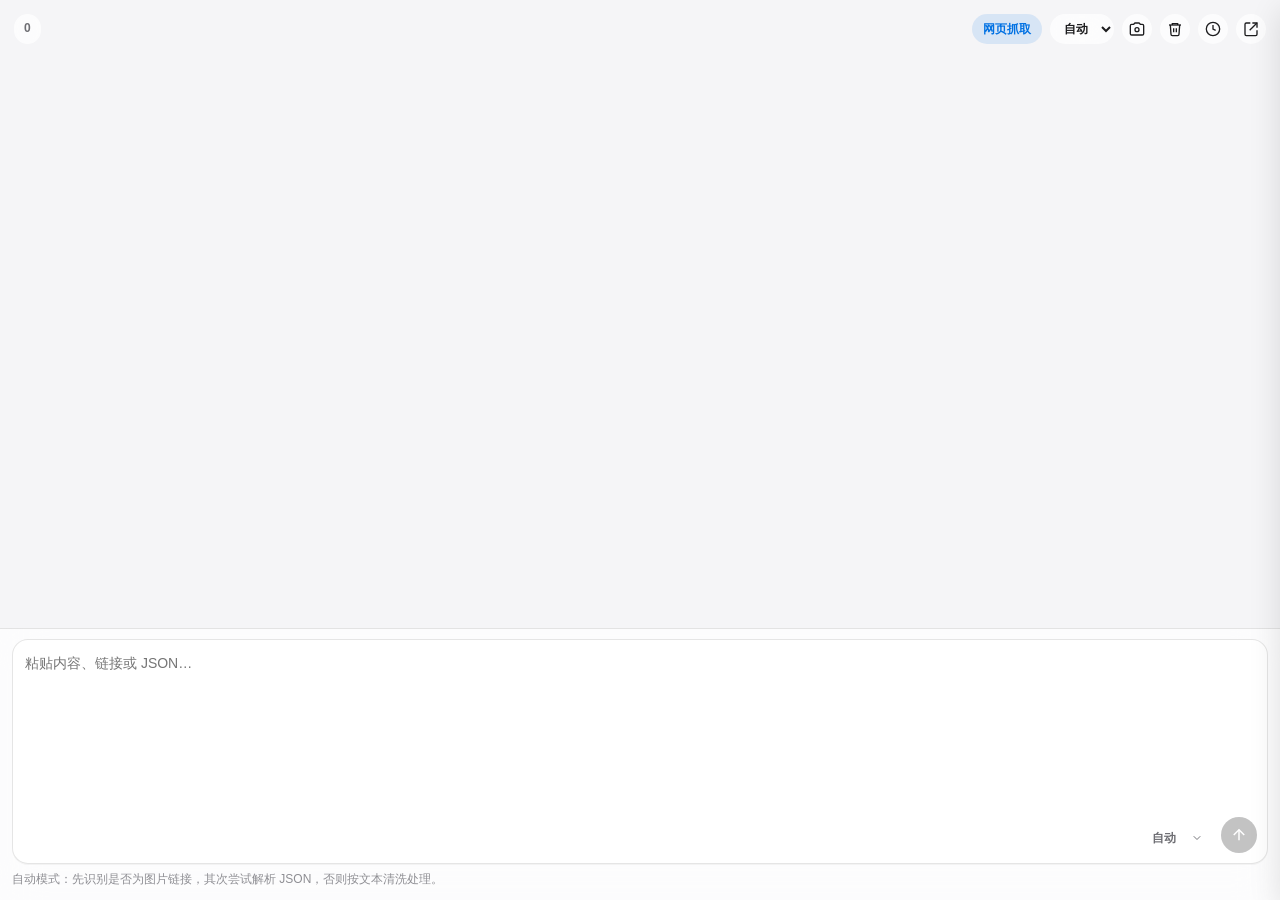
==== projects/contentforge/extension/panel.html @ e3e6c945 "feat: launch Digital Toolbox with ContentForge" ====
<!DOCTYPE html>
<html lang="zh-CN">
<head>
  <meta charset="UTF-8" />
  <meta name="viewport" content="width=device-width, initial-scale=1.0" />
  <title>内容工坊 ContentForge</title>
  <!-- 复用现有样式，再用 panel.css 覆盖成侧边栏布局 -->
  <link rel="stylesheet" href="popup.css" />
  <link rel="stylesheet" href="panel.css" />
</head>
<body>
  <!-- 展示区（主体，滚动） -->
  <main class="content" id="mainContainer">
    <div class="content-top">
      <div class="pill" id="statsDisplay">
        <span id="imageCount">0</span>
      </div>
      <div class="content-actions">
        <button class="web-entry-btn" id="webCaptureEntryBtn" type="button">网页抓取</button>
        <select class="pill pill-select" id="gridColsSelect" title="列数">
          <option value="auto">自动</option>
          <option value="2">2列</option>
          <option value="3">3列</option>
          <option value="4">4列</option>
          <option value="5">5列</option>
          <option value="6">6列</option>
        </select>
        <button class="icon-btn" id="grabPageBtn" title="抓取当前页图片" type="button" aria-label="抓取当前页图片">
          <svg viewBox="0 0 24 24" fill="none" stroke="currentColor" stroke-width="2">
            <path d="M20 21H4a2 2 0 0 1-2-2V7a2 2 0 0 1 2-2h3l2-2h6l2 2h3a2 2 0 0 1 2 2v12a2 2 0 0 1-2 2z"></path>
            <circle cx="12" cy="13" r="3"></circle>
          </svg>
        </button>
        <button class="icon-btn" id="zipAllBtn" style="display:none;" title="ZIP全部" type="button" aria-label="ZIP全部">
          <svg viewBox="0 0 24 24" fill="none" stroke="currentColor" stroke-width="2">
            <path d="M21 16V8a2 2 0 0 0-1-1.73l-7-4a2 2 0 0 0-2 0l-7 4A2 2 0 0 0 3 8v8a2 2 0 0 0 1 1.73l7 4a2 2 0 0 0 2 0l7-4a2 2 0 0 0 1-1.73z"></path>
            <path d="M3.3 7l8.7 5 8.7-5"></path>
            <path d="M12 22V12"></path>
          </svg>
        </button>
        <button class="icon-btn" id="clearGalleryBtn" title="清空展示区" type="button" aria-label="清空展示区">
          <svg viewBox="0 0 24 24" fill="none" stroke="currentColor" stroke-width="2">
            <path d="M3 6h18"></path>
            <path d="M8 6V4h8v2"></path>
            <path d="M19 6l-1 14a2 2 0 0 1-2 2H8a2 2 0 0 1-2-2L5 6"></path>
            <path d="M10 11v6"></path>
            <path d="M14 11v6"></path>
          </svg>
        </button>
        <button class="icon-btn" id="historyBtn" title="历史记录" type="button" aria-label="历史记录">
          <svg viewBox="0 0 24 24" fill="none" stroke="currentColor" stroke-width="2">
            <circle cx="12" cy="12" r="10"></circle>
            <path d="M12 6v6l4 2"></path>
          </svg>
        </button>
        <button class="icon-btn" id="openTabBtn" title="打开网页版" type="button" aria-label="打开网页版">
          <svg viewBox="0 0 24 24" fill="none" stroke="currentColor" stroke-width="2">
            <path d="M14 3h7v7"></path>
            <path d="M10 14L21 3"></path>
            <path d="M21 14v6a2 2 0 0 1-2 2H5a2 2 0 0 1-2-2V5a2 2 0 0 1 2-2h6"></path>
          </svg>
        </button>
      </div>
    </div>

    <section class="content-scroll" id="gallerySection">
      <div id="galleryContent"></div>
    </section>
  </main>

  <!-- 输入区（固定底部，毛玻璃） -->
  <footer class="composer" id="controlPanel">
    <div class="composer-box" id="composerBox">
      <!-- 上边沿拖拽区域（用于调整高度） -->
      <div class="composer-edge" id="composerEdge" aria-label="拖拽调整输入框高度">
        <span class="composer-edge-icon" id="composerEdgeIcon">↕</span>
      </div>

      <select class="composer-mode" id="modeSelect" title="处理类型">
        <option value="auto">自动</option>
        <option value="image">图片</option>
        <option value="text">文本</option>
        <option value="json">JSON</option>
      </select>
      <!-- 右上角：一键展开/收起（根据状态显示一个箭头） -->
      <button class="composer-toggle" id="composerToggleBtn" type="button" title="展开/收起输入框高度" aria-label="展开/收起输入框高度">
        <!-- 图标由 JS 根据状态切换 -->
      </button>
      <textarea class="composer-input" id="inputText" placeholder="粘贴内容、链接或 JSON…"></textarea>
      <button class="send-btn" id="processBtn" type="button" disabled aria-label="发送">
        <svg viewBox="0 0 24 24" fill="none" stroke="currentColor" stroke-width="2">
          <path d="M12 19V5"></path>
          <path d="M5 12l7-7 7 7"></path>
        </svg>
      </button>
    </div>
    <div class="composer-hint" id="inputHint">自动识别：优先图片链接 → JSON → 文本（也可下拉手动指定）</div>
  </footer>

  <!-- 历史记录抽屉 -->
  <div class="history-drawer" id="historyDrawer">
    <div class="history-header">
      <h3 class="history-title">历史记录</h3>
      <button class="btn-icon" id="closeHistoryBtn" type="button">
        <svg viewBox="0 0 24 24" fill="none" stroke="currentColor" stroke-width="2" stroke-linecap="round" stroke-linejoin="round">
          <line x1="18" y1="6" x2="6" y2="18"></line>
          <line x1="6" y1="6" x2="18" y2="18"></line>
        </svg>
      </button>
    </div>
    <div class="history-body" id="historyBody"></div>
  </div>

  <!-- 右键菜单（保留） -->
  <div class="context-menu" id="contextMenu">
    <div class="context-menu-item" id="copyImageMenu">复制图片</div>
    <div class="context-menu-divider"></div>
    <div class="context-menu-item" id="copyLinkMenu">复制链接</div>
    <div class="context-menu-item" id="downloadMenu">下载图片</div>
    <div class="context-menu-item" id="previewMenu">新标签页预览</div>
  </div>

  <!-- 调试信息 -->
  <div class="debug-info" id="debugInfo" style="display:none;">
    <div class="debug-info-title">调试信息</div>
    <div id="debugContent"></div>
  </div>

  <div class="overlay" id="overlay"></div>

  <!-- 图片预览弹层 -->
  <div class="image-preview-backdrop" id="imagePreviewBackdrop">
    <div class="image-preview-dialog" id="imagePreviewDialog">
      <div class="image-preview-header">
        <button class="image-preview-close" id="imagePreviewPrevBtn" type="button">上一张</button>
        <div class="image-preview-index" id="imagePreviewIndex">1 / 1</div>
        <button class="image-preview-close" id="imagePreviewNextBtn" type="button">下一张</button>
        <button class="image-preview-close" id="imagePreviewResetBtn" type="button">复位</button>
        <button class="image-preview-close" id="imagePreviewCloseBtn" type="button">关闭</button>
      </div>
      <div class="image-preview-body">
        <button class="image-preview-nav image-preview-nav-left" id="imagePreviewLeftHotspot" type="button" aria-label="上一张">‹</button>
        <img id="imagePreviewImg" src="" alt="预览图片" />
        <button class="image-preview-nav image-preview-nav-right" id="imagePreviewRightHotspot" type="button" aria-label="下一张">›</button>
      </div>
    </div>
  </div>

  <!-- Toast -->
  <div class="toast" id="toast">
    <svg viewBox="0 0 24 24" fill="none" stroke="currentColor" stroke-width="2" stroke-linecap="round" stroke-linejoin="round">
      <polyline points="20 6 9 17 4 12"></polyline>
    </svg>
    <span id="toastMessage">操作成功</span>
  </div>

  <script src="popup.js"></script>
</body>
</html>
---- projects/contentforge/extension/popup.css ----
/* popup 默认宽度：600px（Chrome/Edge 会在允许的范围内尽量遵循） */
html, body {
  width: 600px;
  /* Chrome/Edge popup 有最大高度限制，过大可能被裁切；
     这里控制在更稳妥的范围内，确保底部按钮不被遮挡 */
  height: 600px;
}

* { margin: 0; padding: 0; box-sizing: border-box; }

:root{
  /* Apple-ish palette */
  --bg-primary:#F5F5F7;
  --bg-secondary:#FFFFFF;
  --bg-tertiary:#F2F2F7;
  --text-primary:#1D1D1F;
  --text-secondary:#6E6E73;
  --text-tertiary:#8E8E93;
  --border-color:#D2D2D7;
  --accent-primary:#0071E3;
  --accent-hover:#0066CC;
  --accent-light:rgba(0,113,227,.14);
  --success-color:#34C759;
  --shadow-sm:0 1px 2px rgba(0,0,0,.06);
  --shadow-md:0 2px 12px rgba(0,0,0,.08);
  --shadow-lg:0 10px 30px rgba(0,0,0,.12);
  --radius-sm:6px;
  --radius-md:10px;
  --radius-lg:16px;
  --transition:all .2s cubic-bezier(.4,0,.2,1);

  /* 右侧面板默认宽度（可拖拽调整，会被 JS 覆盖） */
  --panel-width: 280px;
  --splitter-width: 8px;
}

body{
  font-family:-apple-system,BlinkMacSystemFont,'Segoe UI','PingFang SC','Hiragino Sans GB','Microsoft YaHei',sans-serif;
  background:var(--bg-primary);
  color:var(--text-primary);
  line-height:1.6;
  overflow:hidden; /* popup 内部自己滚动 */
  display:flex;
  flex-direction:column;
  height:100%;
}

/* 通用 Apple-like 卡片与小图标按钮（侧边栏/标签页也可复用） */
.card{
  background: var(--bg-secondary);
  border-radius: 16px;
  box-shadow: var(--shadow-md);
  padding: 14px;
}
.card-toolbar{
  display:flex;
  justify-content:flex-end;
  align-items:center;
  gap: 8px;
  margin-bottom: 10px;
}
.icon-mini{
  width: 30px;
  height: 30px;
  border-radius: 999px;
  border: 1px solid rgba(0,0,0,.10);
  background: rgba(255,255,255,.85);
  display:flex;
  align-items:center;
  justify-content:center;
  cursor:pointer;
  transition: background .15s ease, transform .15s ease;
}
.icon-mini:hover{ background:#fff; transform: translateY(-1px); }
.icon-mini svg{ width: 16px; height: 16px; }

.popover{
  position:absolute;
  right:0;
  top: calc(100% + 8px);
  background: #fff;
  border: 1px solid rgba(0,0,0,.10);
  border-radius: 12px;
  box-shadow: var(--shadow-lg);
  padding: 6px;
  min-width: 140px;
  z-index: 80;
}
.popover[hidden]{ display:none; }
.popover-item{
  width: 100%;
  border: none;
  background: transparent;
  cursor: pointer;
  text-align: left;
  padding: 10px 10px;
  border-radius: 10px;
  font-size: 13px;
  font-weight: 700;
  color: var(--text-primary);
}
.popover-item:hover{ background: var(--bg-tertiary); }

.text-prose{
  font-size: 14px;
  line-height: 1.75;
  color: var(--text-primary);
  white-space: pre-wrap;
  word-break: break-word;
}

/* 网页文本：独立标签页三栏工作台 */
.web-empty{
  max-width:560px;
  margin:8vh auto 0;
  text-align:center;
  padding:38px 30px;
}
.web-empty-icon{
  width:54px;height:54px;margin:0 auto 16px;border-radius:16px;
  display:grid;place-items:center;background:var(--accent-light);color:var(--accent-primary);
  font-size:23px;font-weight:800;
}
.web-empty-back{display:block;border:0;background:transparent;color:var(--accent-primary);font-size:12px;font-weight:700;cursor:pointer;margin:0 0 12px;padding:0;}
.web-empty h2{font-size:22px;margin-bottom:8px;}
.web-empty p{color:var(--text-secondary);font-size:14px;max-width:440px;margin:0 auto;}
.web-empty-actions{display:flex;justify-content:center;gap:10px;margin-top:24px;flex-wrap:wrap;}
.web-url-form{display:flex;gap:8px;margin:24px auto 0;max-width:500px;}
.web-url-form input{flex:1;min-width:0;border:1px solid var(--border-color);border-radius:10px;padding:10px 12px;font-size:14px;outline:none;background:#fff;}
.web-url-form input:focus{border-color:var(--accent-primary);box-shadow:0 0 0 3px var(--accent-light);}
.web-or{display:flex;align-items:center;gap:10px;color:var(--text-tertiary);font-size:12px;margin:20px 0 -10px;}
.web-or::before,.web-or::after{content:"";height:1px;background:rgba(0,0,0,.08);flex:1;}
.web-result-shell{min-width:0;}
.web-action-bar{position:sticky;top:0;z-index:20;display:flex;align-items:center;justify-content:space-between;gap:14px;padding:11px 14px;margin-bottom:14px;border:1px solid rgba(0,0,0,.07);border-radius:14px;background:rgba(255,255,255,.94);backdrop-filter:blur(18px);box-shadow:var(--shadow-md);}
.web-action-summary{display:flex;flex-direction:column;min-width:0;}
.web-action-summary strong{font-size:13px;white-space:nowrap;overflow:hidden;text-overflow:ellipsis;max-width:420px;}
.web-action-summary span{font-size:11px;color:var(--text-tertiary);}
.web-action-buttons{display:flex;align-items:center;gap:7px;flex-shrink:0;}
.web-action-buttons>button,.web-export-menu-wrap>button{border:0;border-radius:9px;background:var(--bg-tertiary);padding:8px 10px;font-size:12px;font-weight:700;cursor:pointer;white-space:nowrap;}
.web-action-buttons .is-primary{background:var(--text-primary);color:#fff;}
.web-export-menu-wrap{position:relative;}
.web-export-popover{position:absolute;right:0;top:calc(100% + 7px);min-width:170px;padding:6px;border:1px solid rgba(0,0,0,.08);border-radius:12px;background:#fff;box-shadow:var(--shadow-lg);}
.web-export-popover[hidden]{display:none;}
.web-export-popover button{display:block;width:100%;border:0;border-radius:8px;background:transparent;padding:9px;text-align:left;font-size:12px;font-weight:650;cursor:pointer;}
.web-export-popover button:hover{background:var(--bg-tertiary);}
.web-workspace{display:grid;grid-template-columns:190px minmax(320px,1fr) 190px;gap:16px;min-height:calc(100vh - 145px);align-items:start;}
.web-outline,.web-export-panel{position:sticky;top:0;background:rgba(255,255,255,.82);border-radius:16px;padding:14px;box-shadow:var(--shadow-sm);}
.web-outline-head{display:flex;justify-content:space-between;align-items:center;margin-bottom:10px;font-size:13px;}
.web-outline-head button,.web-outline-pick{border:0;background:transparent;color:var(--accent-primary);font-size:12px;font-weight:700;cursor:pointer;}
.web-outline-item{display:block;width:100%;border:0;background:transparent;text-align:left;padding:8px;border-radius:8px;color:var(--text-primary);white-space:nowrap;overflow:hidden;text-overflow:ellipsis;cursor:pointer;font-size:12px;}
.web-outline-item:hover{background:var(--bg-tertiary);}
.web-outline-item.is-disabled{opacity:.42;}
.web-outline-pick{margin-top:10px;padding:8px;width:100%;text-align:left;}
.web-document{background:#fff;border-radius:18px;padding:38px clamp(24px,5vw,70px);box-shadow:var(--shadow-md);min-height:720px;}
.web-document-meta{display:flex;justify-content:space-between;gap:12px;color:var(--text-tertiary);font-size:12px;margin-bottom:18px;}
.web-document h1{font-size:30px;line-height:1.25;letter-spacing:-.025em;margin-bottom:28px;outline:none;}
.web-section-card{position:relative;display:grid;grid-template-columns:36px 1fr 24px;gap:8px;padding:18px 4px;border-top:1px solid rgba(0,0,0,.08);transition:opacity .15s,background .15s;}
.web-section-card.is-disabled{opacity:.38;background:rgba(0,0,0,.018);}
.web-section-check{display:flex;flex-direction:column;align-items:center;gap:7px;color:var(--text-tertiary);font-size:10px;cursor:pointer;}
.web-section-check input{accent-color:var(--accent-primary);}
.web-section-title{font-size:20px;font-weight:750;line-height:1.4;margin-bottom:9px;outline:none;}
.web-section-text{font-size:15px;line-height:1.85;white-space:pre-wrap;word-break:break-word;outline:none;}
.web-section-title:focus,.web-section-text:focus,#webDocumentTitle:focus{background:rgba(0,113,227,.05);border-radius:6px;}
.web-section-delete{border:0;background:transparent;color:var(--text-tertiary);font-size:20px;cursor:pointer;opacity:.2;}
.web-section-card:hover .web-section-delete{opacity:1;}
.web-export-panel strong{font-size:13px;}
.web-back-tools{display:block;border:0;background:transparent;color:var(--accent-primary);font-size:12px;font-weight:700;cursor:pointer;margin:0 0 14px;padding:0;}
.web-export-panel p,.web-export-panel a{display:block;margin-top:8px;color:var(--text-secondary);font-size:12px;word-break:break-all;}
.web-export-actions{display:flex;flex-direction:column;gap:8px;margin-top:18px;}
.web-export-actions button{border:0;border-radius:10px;padding:10px;background:var(--bg-tertiary);font-weight:700;cursor:pointer;text-align:left;}
.web-export-actions button:first-child{background:var(--text-primary);color:#fff;}

@media (max-width:900px){
  .web-workspace{grid-template-columns:1fr;}
  .web-outline{position:static;display:none;}
  .web-export-panel{position:static;}
  .web-export-actions{display:grid;grid-template-columns:repeat(2,1fr);}
  .web-action-bar{align-items:flex-start;flex-direction:column;}
  .web-action-buttons{width:100%;overflow:auto;}
}

.segmented{
  display:inline-flex;
  border: 1px solid rgba(0,0,0,.10);
  border-radius: 999px;
  background: rgba(255,255,255,.72);
  overflow:hidden;
}
.segmented button{
  border:none;
  background: transparent;
  padding: 6px 10px;
  font-size: 12px;
  font-weight: 800;
  cursor:pointer;
  color: var(--text-secondary);
}
.segmented button.active{
  background: #fff;
  color: var(--text-primary);
}

/* 顶部导航 */
.header{
  background:rgba(255,255,255,.95);
  border-bottom:1px solid var(--border-color);
  padding:12px 16px;
  display:flex;
  justify-content:space-between;
  align-items:center;
  position:sticky;
  top:0;
  z-index:10;
  backdrop-filter: blur(10px);
}
.logo{ font-size:16px; font-weight:600; letter-spacing:-.02em; }
.header-actions{ display:flex; gap:10px; align-items:center; }
.web-entry-btn{height:34px;padding:0 14px;border:1px solid rgba(0,113,227,.22);border-radius:9px;background:var(--accent-light);color:var(--accent-primary);font-size:12px;font-weight:750;cursor:pointer;white-space:nowrap;transition:var(--transition);}
.web-entry-btn:hover,.web-entry-btn.active{background:var(--accent-primary);color:#fff;}
.btn-icon{
  width:34px; height:34px;
  border-radius:var(--radius-sm);
  border:1px solid var(--border-color);
  background:var(--bg-secondary);
  cursor:pointer;
  display:flex; align-items:center; justify-content:center;
  transition:var(--transition);
}
.btn-icon:hover{ background:var(--bg-tertiary); }
.btn-icon svg{ width:18px; height:18px; stroke:var(--text-secondary); }

/* 主容器 */
.main-container{
  display:flex;
  flex: 1 1 auto;
  min-height: 0; /* 关键：允许内部滚动区域正确计算高度，避免底部按钮被“挤出可视区” */
}

/* 左侧：画廊 */
.gallery-section{
  flex: 1 1 auto;
  min-width: 260px;
  min-height: 0;
  padding:16px;
  background:var(--bg-primary);
  display:flex;
  flex-direction:column;
}
.gallery-header{
  margin-bottom:12px;
  display:flex;
  justify-content:space-between;
  align-items:center;
  gap:10px;
  flex-wrap:wrap;
}
.gallery-title{ font-size:16px; font-weight:600; }
.gallery-stats{ display:flex; gap:8px; align-items:center; flex-wrap:wrap; }

.gallery-section #galleryContent{
  flex: 1 1 auto;
  min-height: 0;
  overflow: auto;
  padding-bottom: 20px;
}

.select-compact{
  height: 30px;
  padding: 0 10px;
  border: 1px solid var(--border-color);
  border-radius: 999px;
  background: var(--bg-secondary);
  font-size: 12px;
  font-weight: 700;
  color: var(--text-primary);
  cursor: pointer;
}
.select-compact:hover{ background: var(--bg-tertiary); }
.stats-badge{
  font-size:12px;
  color:var(--text-secondary);
  background:var(--bg-secondary);
  border:1px solid var(--border-color);
  border-radius:999px;
  padding:6px 10px;
  display:flex;
  gap:6px;
  align-items:center;
}
.stats-badge svg{ width:16px; height:16px; }

/* 右侧：控制台 */
.control-panel{
  flex: 0 0 var(--panel-width);
  width: var(--panel-width);
  min-width: 240px;
  max-width: 420px;
  min-height: 0;
  background:var(--bg-secondary);
  border-left:1px solid var(--border-color);
  display:flex;
  flex-direction:column;
  overflow:hidden;
}
.control-header{
  padding:12px;
  border-bottom:1px solid var(--border-color);
}
.control-title{ font-size:14px; font-weight:600; margin-bottom:10px; }
.mode-switcher{
  display:flex;
  gap:6px;
  background:var(--bg-tertiary);
  padding:4px;
  border-radius:var(--radius-sm);
  flex-wrap: nowrap;           /* 防止 JSON 识别导致换行 */
  overflow: hidden;
}
.mode-btn{
  flex:1;
  padding:6px 8px;
  border:none;
  background:transparent;
  border-radius:4px;
  font-size:11px;
  font-weight:600;
  cursor:pointer;
  color:var(--text-secondary);
  transition:var(--transition);
  white-space: nowrap;         /* 单行显示 */
}
.mode-btn.active{
  background:var(--bg-secondary);
  color:var(--text-primary);
  box-shadow:var(--shadow-sm);
}
.control-body{
  flex:1;
  min-height: 0;
  overflow:auto;
  padding:12px 12px 8px;       /* 下方稍微收紧，给底部按钮留空间 */
}
.input-label{
  font-size:12px;
  font-weight:600;
  color:var(--text-secondary);
  margin-bottom:8px;
  display:block;
}
.input-textarea{
  width:100%;
  min-height:220px;            /* 缩短输入区，避免把底部操作区挤出可视区 */
  padding:12px;
  border:1.5px solid var(--border-color);
  border-radius:var(--radius-md);
  font-size:13px;
  font-family:'SF Mono',Monaco,'Cascadia Code',monospace;
  line-height:1.6;
  resize:vertical;
  background:var(--bg-primary);
  color:var(--text-primary);
  transition:var(--transition);
}
.input-textarea:focus{
  outline:none;
  border-color:var(--accent-primary);
  background:var(--bg-secondary);
  box-shadow:0 0 0 3px var(--accent-light);
}
.input-hint{ margin-top:8px; font-size:12px; color:var(--text-tertiary); }
.input-hint{
  margin-top:6px;
  font-size:11px;
  line-height:1.3;
  /* 尽量保持一行（过长省略），避免撑高导致底部按钮被挤压 */
  display:-webkit-box;
  -webkit-line-clamp:1;
  -webkit-box-orient:vertical;
  overflow:hidden;
}
.control-actions{
  padding:10px 12px;
  border-top:1px solid var(--border-color);
  display:flex;
  gap:10px;
}
.btn-secondary{
  flex:1;
  padding:10px 12px;
  border:1px solid var(--border-color);
  background:var(--bg-secondary);
  border-radius:var(--radius-md);
  font-size:13px;
  font-weight:600;
  cursor:pointer;
  transition:var(--transition);
}
.btn-secondary:hover{ background:var(--bg-tertiary); }
.btn-primary{
  padding:8px 12px;
  background:var(--accent-primary);
  border:none;
  border-radius:var(--radius-sm);
  font-size:12px;
  font-weight:700;
  color:#fff;
  cursor:pointer;
  display:flex;
  align-items:center;
  gap:6px;
  transition:var(--transition);
}
.btn-primary:hover{ background:var(--accent-hover); box-shadow:var(--shadow-md); transform:translateY(-1px); }
.btn-primary:disabled{ opacity:.6; cursor:not-allowed; transform:none; box-shadow:none; }
.btn-primary svg{ width:16px; height:16px; }
.btn-success{ background:var(--success-color); }
.btn-success:hover{ background:#458F5F; }
.btn-process{
  flex:2;
  padding:10px 12px;
  border:none;
  border-radius:var(--radius-md);
  background:var(--accent-primary);
  color:#fff;
  font-size:13px;
  font-weight:700;
  cursor:pointer;
  display:flex;
  justify-content:center;
  align-items:center;
  gap:8px;
  transition:var(--transition);
}

/* 更紧凑的小按钮（用于 ZIP / 抓取等） */
.btn-mini{
  flex: 0 0 auto !important;
  padding: 6px 10px !important;
  border-radius: 999px !important;
  font-size: 12px !important;
  font-weight: 800 !important;
  line-height: 1 !important;
}

.image-options{
  margin-top: 6px;
  display:flex;
  gap:10px;
  align-items:center;
  justify-content:space-between;
  flex-wrap: wrap;
}
.image-options .opt{
  display:flex;
  gap:6px;
  align-items:center;
  font-size: 11px;
  color: var(--text-secondary);
  font-weight: 700;
  user-select:none;
}
.image-options input[type="checkbox"]{
  width: 14px;
  height: 14px;
}
.btn-process:hover{ background:var(--accent-hover); box-shadow:var(--shadow-md); transform:translateY(-1px); }
.btn-process svg{ width:18px; height:18px; }

/* 拖拽分隔条 */
.splitter{
  width: var(--splitter-width);
  cursor: col-resize;
  position: relative;
  background: transparent;
  flex: 0 0 var(--splitter-width);
}
.splitter::before{
  content:"";
  position:absolute;
  top:0; bottom:0;
  left:50%;
  width:1px;
  background: var(--border-color);
  transform: translateX(-50%);
}
.splitter:hover{ background: rgba(0,0,0,.03); }
.splitter.dragging{ background: rgba(217,119,87,.10); }

/* 空状态 */
.empty-state{
  padding:28px 16px;
  text-align:center;
  background:var(--bg-secondary);
  border:1px dashed var(--border-color);
  border-radius:var(--radius-lg);
}
.empty-state svg{ width:36px; height:36px; margin-bottom:10px; opacity:.55; }
.empty-state-title{ font-weight:700; margin-bottom:4px; }
.empty-state-desc{ font-size:12px; color:var(--text-secondary); }

/* 图片网格 */
.gallery-grid{
  display:grid;
  grid-template-columns: repeat(auto-fill, minmax(180px, 1fr));
  gap:12px;
  margin-top:12px;
}

/* 字段名分组标题 */
.gallery-group-header{
  font-size:13px;
  font-weight:700;
  color:var(--text-secondary);
  padding:10px 0 2px;
  letter-spacing:.02em;
}

/* 图片卡片字段名标签 */
.gallery-item-field{
  position:absolute;
  top:6px; left:6px;
  font-size:11px;
  font-weight:600;
  color:var(--text-primary);
  background:rgba(255,255,255,.88);
  padding:2px 7px;
  border-radius:var(--radius-sm);
  pointer-events:none;
  z-index:2;
  max-width:calc(100% - 12px);
  overflow:hidden;
  text-overflow:ellipsis;
  white-space:nowrap;
  backdrop-filter:blur(4px);
  -webkit-backdrop-filter:blur(4px);
}


/* 展示列数（用户可选：2~6）；默认 auto-fill */
body[data-grid-cols="2"] .gallery-grid{ grid-template-columns: repeat(2, 1fr); }
body[data-grid-cols="3"] .gallery-grid{ grid-template-columns: repeat(3, 1fr); }
body[data-grid-cols="4"] .gallery-grid{ grid-template-columns: repeat(4, 1fr); }
body[data-grid-cols="5"] .gallery-grid{ grid-template-columns: repeat(5, 1fr); }
body[data-grid-cols="6"] .gallery-grid{ grid-template-columns: repeat(6, 1fr); }

/* 细且“短”的滚动条（WebKit/Chromium + Firefox） */
.gallery-section,
.control-body,
.history-body,
.text-display-content{
  scrollbar-width: thin;
  scrollbar-color: rgba(45,45,45,.28) transparent;
}
.gallery-section::-webkit-scrollbar,
.control-body::-webkit-scrollbar,
.history-body::-webkit-scrollbar,
.text-display-content::-webkit-scrollbar{
  width: 6px;
  height: 6px;
}
.gallery-section::-webkit-scrollbar-track,
.control-body::-webkit-scrollbar-track,
.history-body::-webkit-scrollbar-track,
.text-display-content::-webkit-scrollbar-track{
  background: transparent;
  margin: 10px 0; /* 让轨道上下留白，看起来更“短” */
}
.gallery-section::-webkit-scrollbar-thumb,
.control-body::-webkit-scrollbar-thumb,
.history-body::-webkit-scrollbar-thumb,
.text-display-content::-webkit-scrollbar-thumb{
  background: rgba(45,45,45,.22);
  border-radius: 999px;
}
.gallery-section::-webkit-scrollbar-thumb:hover,
.control-body::-webkit-scrollbar-thumb:hover,
.history-body::-webkit-scrollbar-thumb:hover,
.text-display-content::-webkit-scrollbar-thumb:hover{
  background: rgba(45,45,45,.33);
}
.gallery-item{
  background:var(--bg-secondary);
  border-radius:var(--radius-md);
  overflow:hidden;
  box-shadow:var(--shadow-sm);
  border:2px solid transparent;
  position:relative;
  min-height: var(--gallery-item-height, 220px);
  transition:var(--transition);
}
.gallery-item:hover{ box-shadow:var(--shadow-lg); transform:translateY(-2px); }
.gallery-item.selected{ border-color:var(--accent-primary); box-shadow: 0 0 0 3px var(--accent-light); }
.gallery-item img{
  width:100%;
  height:var(--gallery-item-height, 220px);
  object-fit:contain;
  display:block;
  background:var(--bg-tertiary);
  padding:8px;
  cursor: zoom-in;
}
.gallery-item-overlay{
  position:absolute;
  left:0; right:0; bottom:0;
  padding:8px;
  background: linear-gradient(to top, rgba(0,0,0,.55), rgba(0,0,0,0));
  display:flex;
  justify-content:space-between;
  align-items:flex-end;
  gap:8px;
  opacity: 0;
  pointer-events: none;
  transition: opacity .15s ease;
}
.gallery-item:hover .gallery-item-overlay,
.gallery-item.selected .gallery-item-overlay{
  opacity: 1;
  pointer-events: auto;
}
.gallery-item-checkbox{
  display:flex;
  gap:8px;
  align-items:center;
}
.checkbox-wrapper{
  display:flex;
  gap:6px;
  align-items:center;
  background: rgba(255,255,255,.92);
  border:1px solid rgba(255,255,255,.6);
  border-radius: 999px;
  padding:4px 8px;
  font-size:12px;
}
.checkbox-wrapper input{ width:14px; height:14px; }
.checkbox-wrapper label{ display:none; }
.gallery-item-actions{ display:flex; gap:6px; }
.btn-overlay{
  width: 30px;
  height: 30px;
  border:none;
  cursor:pointer;
  border-radius:999px;
  background: rgba(255,255,255,.92);
  color: var(--text-primary);
  display:flex;
  align-items:center;
  justify-content:center;
  transition: background .15s ease, transform .15s ease;
}
.btn-overlay:hover{ background:#fff; transform:translateY(-1px); }
.btn-overlay svg{ width:16px; height:16px; }

/* 历史记录抽屉 */
.history-drawer{
  position: fixed;
  top:0; right:-360px;
  width:360px;
  height:100%;
  background:var(--bg-secondary);
  border-left:1px solid var(--border-color);
  box-shadow: var(--shadow-lg);
  z-index: 30;
  transition: right .25s ease;
  display:flex;
  flex-direction:column;
}
.history-drawer.open{ right:0; }
.history-header{
  padding:14px 14px;
  border-bottom:1px solid var(--border-color);
  display:flex;
  justify-content:space-between;
  align-items:center;
}
.history-title{ font-size:14px; font-weight:700; }
.history-body{ flex:1; overflow:auto; padding:12px; }
.history-item{
  border:1px solid var(--border-color);
  border-radius:var(--radius-md);
  padding:10px;
  margin-bottom:10px;
  cursor:pointer;
  transition:var(--transition);
}
.history-item:hover{ box-shadow: var(--shadow-sm); background: var(--bg-tertiary); }
.history-item-time{ font-size:12px; color:var(--text-tertiary); margin-bottom:4px; }
.history-item-preview{ font-size:12px; color:var(--text-secondary); }
.history-item-meta{ margin-top:6px; font-size:12px; color:var(--accent-primary); font-weight:700; }

/* 遮罩层 */
.overlay{
  position: fixed;
  left:0; top:0; right:0; bottom:0;
  background: rgba(0,0,0,.35);
  opacity:0;
  pointer-events:none;
  z-index: 25;
  transition: opacity .2s ease;
}
.overlay.show{ opacity:1; pointer-events:auto; }

/* 右键菜单 */
.context-menu{
  position: fixed;
  z-index: 40;
  background: var(--bg-secondary);
  border:1px solid var(--border-color);
  border-radius: var(--radius-md);
  box-shadow: var(--shadow-lg);
  padding:6px;
  display:none;
  min-width: 170px;
}
.context-menu.show{ display:block; }
.context-menu-item{
  display:flex;
  gap:8px;
  align-items:center;
  padding:8px 10px;
  border-radius: 8px;
  cursor:pointer;
  font-size:12px;
  font-weight:700;
}
.context-menu-item:hover{ background: var(--bg-tertiary); }
.context-menu-item svg{ width:16px; height:16px; }
.context-menu-divider{ height:1px; background:var(--border-color); margin:6px 4px; }

/* 调试信息 */
.debug-info{
  position: fixed;
  left: 10px;
  bottom: 10px;
  width: 320px;
  max-height: 40%;
  overflow:auto;
  background: rgba(255,255,255,.92);
  border:1px solid var(--border-color);
  border-radius: var(--radius-md);
  box-shadow: var(--shadow-md);
  padding:10px;
  display:none;
  z-index: 35;
}
.debug-info.show{ display:block; }
.debug-info-title{ font-weight:800; margin-bottom:6px; color: var(--accent-primary); }
.debug-info-item{ margin:4px 0; font-size:12px; color: var(--text-secondary); word-break: break-all; }

/* 图片预览弹层 */
.image-preview-backdrop{
  position: fixed;
  left:0; top:0; right:0; bottom:0;
  background: rgba(0,0,0,.50);
  display:none;
  z-index: 50;
  align-items:center;
  justify-content:center;
  padding: 16px;
}
.image-preview-backdrop.show{ display:flex; }
.image-preview-dialog{
  width: min(520px, 95vw);
  max-height: 92vh;
  background: var(--bg-secondary);
  border-radius: var(--radius-lg);
  overflow:hidden;
  box-shadow: var(--shadow-lg);
  display:flex;
  flex-direction:column;
}
.image-preview-header{
  padding: 10px 12px;
  border-bottom: 1px solid var(--border-color);
  display:flex;
  justify-content:flex-end;
  align-items:center;
  gap: 8px;
  flex-wrap: wrap;
}
.image-preview-index{
  margin-right: auto;
  font-size: 12px;
  font-weight: 800;
  color: var(--text-secondary);
}
.image-preview-close{
  border:1px solid var(--border-color);
  background: var(--bg-secondary);
  padding: 6px 10px;
  border-radius: 999px;
  cursor:pointer;
  font-weight:700;
}
.image-preview-close:hover{ background: var(--bg-tertiary); }
.image-preview-body{
  padding: 12px;
  overflow:hidden; /* 由 JS 负责平移缩放 */
  position: relative;
}
.image-preview-body img{
  width: auto;
  height: auto;
  max-width: none;
  max-height: none;
  display:block;
  border-radius: var(--radius-md);
  cursor: grab;
  transform-origin: 0 0;
}
.image-preview-body img.dragging{ cursor: grabbing; }
.image-preview-nav{
  position:absolute;
  top:50%;
  transform: translateY(-50%);
  width: 36px;
  height: 56px;
  border: none;
  border-radius: 999px;
  background: rgba(255,255,255,.72);
  color: rgba(0,0,0,.72);
  font-size: 26px;
  line-height: 1;
  display:flex;
  align-items:center;
  justify-content:center;
  cursor:pointer;
  opacity: 0;
  transition: opacity .15s ease, background .15s ease;
}
.image-preview-body:hover .image-preview-nav{ opacity: 1; }
.image-preview-nav:hover{ background: rgba(255,255,255,.92); }
.image-preview-nav-left{ left: 8px; }
.image-preview-nav-right{ right: 8px; }

/* Toast */
.toast{
  position: fixed;
  left: 50%;
  bottom: 14px;
  transform: translateX(-50%);
  background: rgba(45,45,45,.92);
  color:#fff;
  padding: 10px 12px;
  border-radius: 999px;
  display:flex;
  gap:8px;
  align-items:center;
  z-index: 60;
  opacity: 0;
  pointer-events:none;
  transition: opacity .2s ease, transform .2s ease;
}
.toast.show{
  opacity:1;
  transform: translateX(-50%) translateY(-2px);
}
.toast svg{ width:18px; height:18px; }

/* 文本展示 */
.text-display{
  background: var(--bg-secondary);
  border: 1px solid var(--border-color);
  border-radius: var(--radius-lg);
  padding: 12px;
  height: 100%;
  display:flex;
  flex-direction:column;
}
.text-display-header{
  display:flex;
  justify-content:space-between;
  align-items:center;
  gap:10px;
  margin-bottom:10px;
}
.text-display-title{ font-size:14px; font-weight:800; }
.text-display-toolbar{ display:flex; gap:8px; flex-wrap:wrap; }
.text-display-content{
  width: 100%;
  min-height: 0;
  resize: none;
  flex: 1 1 auto;
  padding: 12px;
  border-radius: var(--radius-md);
  border: 1px solid var(--border-color);
  background: var(--bg-tertiary);
  font-family:'SF Mono',Monaco,'Cascadia Code',monospace;
  font-size: 13px;
  line-height: 1.8;
  padding-bottom: 28px;
}

/* JSON 识别展示 */
.json-display{
  background: var(--bg-secondary);
  border: 1px solid var(--border-color);
  border-radius: var(--radius-lg);
  padding: 12px;
  height: 100%;
  display:flex;
  flex-direction:column;
}
.json-display-header{
  display:flex;
  justify-content:space-between;
  align-items:center;
  gap:10px;
  margin-bottom:10px;
}
.json-display-title{ font-size:14px; font-weight:800; }
.json-badge{
  font-size:12px;
  font-weight:900;
  padding: 4px 10px;
  border-radius: 999px;
  border: 1px solid var(--border-color);
  background: var(--bg-tertiary);
}
.json-badge.ok{ color: #1f7a3a; border-color: rgba(31,122,58,.35); background: rgba(82,160,111,.12); }
.json-badge.bad{ color: #b42318; border-color: rgba(180,35,24,.35); background: rgba(180,35,24,.10); }
.json-display-toolbar{ display:flex; gap:8px; flex-wrap:wrap; }
.json-searchbar{
  display:flex;
  gap:8px;
  align-items:center;
  margin: 8px 0 10px;
}
.json-search-input{
  flex: 1 1 auto;
  min-width: 160px;
  height: 32px;
  padding: 0 10px;
  border: 1px solid var(--border-color);
  border-radius: 999px;
  background: var(--bg-primary);
  font-size: 12px;
  font-family:'SF Mono',Monaco,'Cascadia Code',monospace;
}
.json-search-input:focus{
  outline:none;
  border-color: var(--accent-primary);
  box-shadow: 0 0 0 3px var(--accent-light);
}
.json-search-results{
  margin-bottom: 10px;
}
.json-search-item{
  background: rgba(255,255,255,.7);
  border: 1px solid var(--border-color);
  border-radius: 10px;
  padding: 8px 10px;
  cursor: pointer;
  display:flex;
  flex-direction:column;
  gap:4px;
}
.json-search-item:hover{ background: #fff; box-shadow: var(--shadow-sm); }
.json-search-path{
  font-family:'SF Mono',Monaco,'Cascadia Code',monospace;
  font-size: 12px;
  font-weight: 900;
  color: var(--text-primary);
}
.json-search-preview{
  font-size: 12px;
  color: var(--text-secondary);
  word-break: break-word;
}
.json-error{
  margin: 8px 0 10px;
  font-family:'SF Mono',Monaco,'Cascadia Code',monospace;
  font-size: 12px;
  color: #b42318;
  background: rgba(180,35,24,.08);
  border: 1px solid rgba(180,35,24,.22);
  border-radius: var(--radius-md);
  padding: 10px;
  white-space: pre-wrap;
  word-break: break-word;
}
.json-snippet{
  margin-top: 8px;
  background: rgba(0,0,0,.03);
  border: 1px solid var(--border-color);
  border-radius: var(--radius-md);
  padding: 10px;
  overflow:auto;
  max-height: 200px;
  font-family:'SF Mono',Monaco,'Cascadia Code',monospace;
  font-size: 12px;
  line-height: 1.6;
  white-space: pre;
}
.json-snippet .hl{
  background: rgba(217,119,87,.25);
  border-radius: 4px;
  padding: 1px 2px;
}
.json-tree{
  border: 1px solid var(--border-color);
  border-radius: var(--radius-md);
  background: var(--bg-tertiary);
  padding: 8px;
  padding-bottom: 28px;
  overflow:auto;
  max-height: none;
  flex: 1 1 auto;
  min-height: 0;
  font-family:'SF Mono',Monaco,'Cascadia Code',monospace;
  font-size: 12px;
  line-height: 1.7;
}
.json-node{
  margin-left: 14px;
  border-left: 1px dashed rgba(0,0,0,.12);
  padding-left: 10px;
}
.json-summary{
  cursor: pointer;
  user-select: none;
}
.json-k{ color: #7c4a2d; font-weight: 800; }
.json-t{ color: var(--text-tertiary); font-weight: 800; margin-left: 6px; }
.json-v-string{ color: #0b62a4; }
.json-v-number{ color: #8a2be2; }
.json-v-boolean{ color: #b45309; font-weight: 800; }
.json-v-null{ color: #6b7280; font-weight: 800; }
.json-colon{ color: var(--text-primary); font-weight: 400; }
.json-bracket{ color: var(--text-tertiary); font-weight: 700; }
.json-count{ color: var(--text-tertiary); font-size: 11px; font-weight: 600; }
.json-path{
  font-size: 12px;
  color: var(--text-tertiary);
  margin-top: 6px;
}

/* loading */
.loading-spinner{
  width: 16px;
  height: 16px;
  border: 2px solid rgba(255,255,255,.6);
  border-top-color: #fff;
  border-radius: 50%;
  animation: spin 0.8s linear infinite;
}
@keyframes spin{ to { transform: rotate(360deg); } }
---- projects/contentforge/extension/panel.css ----
/* 侧边栏：Apple-like，克制/留白/工具隐而不藏 */
html, body{
  width: 100% !important;
  height: 100% !important;
}

body{
  background: var(--bg-primary) !important;
  --composer-offset: 130px;
}

/* 主体内容：底部留出输入区高度，避免被遮挡 */
.content{
  height: 100%;
  padding: 14px 14px var(--composer-offset);
  box-sizing: border-box;
  display:flex;
  flex-direction:column;
  gap: 12px;
}

.content-top{
  display:flex;
  justify-content:space-between;
  align-items:center;
  gap: 10px;
}

.content-actions{
  display:flex;
  gap: 8px;
  align-items:center;
}
.web-entry-btn{height:30px;padding:0 11px;border:0;border-radius:999px;background:rgba(0,113,227,.12);color:#0071e3;font-size:12px;font-weight:750;cursor:pointer;}
.web-entry-btn:hover,.web-entry-btn.active{background:#0071e3;color:#fff;}

.pill{
  display:inline-flex;
  align-items:center;
  gap: 6px;
  height: 30px;
  padding: 0 10px;
  border-radius: 999px;
  border: none; /* 去掉按钮边框（含 select pill） */
  background: rgba(255,255,255,.72);
  backdrop-filter: blur(14px);
  color: var(--text-secondary);
  font-size: 12px;
  font-weight: 700;
}
.pill-select{
  cursor:pointer;
  color: var(--text-primary);
}

.icon-btn{
  width: 30px;
  height: 30px;
  border-radius: 999px;
  border: none; /* 去掉按钮边框 */
  background: rgba(255,255,255,.72);
  backdrop-filter: blur(14px);
  display:flex;
  align-items:center;
  justify-content:center;
  cursor:pointer;
  color: var(--text-primary);
  transition: background .15s ease, transform .15s ease;
}
.icon-btn:hover{
  background: rgba(255,255,255,.88);
  transform: translateY(-1px);
}
.icon-btn svg{ width: 16px; height: 16px; }

.content-scroll{
  flex: 1 1 auto;
  min-height: 0;
  overflow:auto;
  padding-bottom: 14px;
}

/* 底部输入栏：类似 iMessage / ChatGPT */
.composer{
  position: fixed;
  left: 0;
  right: 0;
  bottom: 0;
  padding: 10px 12px 12px;
  background: rgba(255,255,255,.72);
  backdrop-filter: blur(20px);
  border-top: 1px solid rgba(0,0,0,.10);
}
.composer-box{
  position: relative;
  border-radius: 16px;
  border: 1px solid rgba(0,0,0,.10);
  background: rgba(255,255,255,.92);
  box-shadow: 0 1px 0 rgba(0,0,0,.04);
  padding: 12px 44px 12px 12px; /* 右侧给发送按钮 */
  min-height: 92px;
  max-height: 50vh; /* 最大高度：浏览器一半 */
}

/* 模式下拉：放在输入框内部右下角，与发送按钮并排（在其左侧） */
.composer-mode{
  position:absolute;
  right: 54px;
  bottom: 10px;
  height: 30px;
  padding: 0 28px 0 10px; /* 给自定义箭头留空间 */
  border-radius: 999px;
  border: none; /* 去掉边框 */
  background-color: rgba(255,255,255,.72);
  backdrop-filter: blur(14px);
  font-size: 12px;
  font-weight: 650;
  color: var(--text-secondary);
  cursor: pointer;
  -webkit-appearance: none;
  appearance: none;
  background-image: url("data:image/svg+xml,%3Csvg xmlns='http://www.w3.org/2000/svg' width='12' height='12' viewBox='0 0 24 24' fill='none' stroke='rgba(110,110,115,0.95)' stroke-width='2' stroke-linecap='round' stroke-linejoin='round'%3E%3Cpath d='m6 9 6 6 6-6'/%3E%3C/svg%3E");
  background-repeat: no-repeat;
  background-position: right 10px center;
  background-size: 12px 12px;
}

/* 上边沿拖拽区域 */
.composer-edge{
  position:absolute;
  left: 0;
  right: 0;
  top: 0;
  height: 20px;
  cursor: ns-resize;
  display:flex;
  align-items:center;
  justify-content:center;
  user-select:none;
}
.composer-edge-icon{
  font-size: 12px;
  font-weight: 900;
  color: rgba(0,0,0,.40);
  letter-spacing: .2em;
  transform: translateY(-1px);
  opacity: 0; /* 默认不显示 */
  transition: opacity .15s ease, color .15s ease;
}
.composer-edge:hover .composer-edge-icon,
.composer-box.dragging .composer-edge-icon{
  opacity: 1;
  color: rgba(0,0,0,.65);
}

/* 右上角：展开/收起（单箭头） */
.composer-toggle{
  position:absolute;
  right: 10px;
  top: 8px;
  width: 26px;
  height: 26px;
  border-radius: 999px;
  border: none;                 /* 不要边框 */
  background: transparent;      /* 默认无底 */
  color: rgba(0,0,0,.55);
  line-height: 1;
  cursor: pointer;
  display:flex;
  align-items:center;
  justify-content:center;
}

/* 文本/JSON 工具栏里的小按钮也去边框（icon-mini 在 popup.css 里定义） */
.icon-mini{
  border: none !important;
  background: rgba(255,255,255,.70) !important;
}
.composer-toggle:hover{
  background: rgba(0,0,0,.05);
  color: rgba(0,0,0,.78);
}
.composer-toggle svg{
  width: 16px;
  height: 16px;
  stroke: currentColor;
  stroke-width: 2.4; /* 线条略粗，短且清晰 */
  stroke-linecap: round;
  stroke-linejoin: round;
}

/* 输入框：无滚动条，内容多时靠拉伸/自动增长 */
.composer-input{
  width: 100%;
  height: 56px;              /* 初始高度，JS 会自动调整但不超过 50vh */
  max-height: calc(50vh - 32px);
  border: none;
  outline: none;
  background: transparent;
  font-size: 14px;
  line-height: 1.6;
  resize: none;
  overflow: auto;             /* 内容超出时允许滚动 */
  color: var(--text-primary);
  font-family: -apple-system, BlinkMacSystemFont, "SF Pro Text", "SF Pro Display", "PingFang SC", "Hiragino Sans GB", "Microsoft YaHei", sans-serif;
}
.composer-input:focus{
  /* 不要蓝色发光：仅轻微变深的描边 */
}

/* 网页文本：侧边栏收敛为单列 */
.web-empty{margin:5vh 0 0;padding:28px 18px;}
.web-empty-actions{flex-direction:column;}
.web-empty-actions button{width:100%;}
.web-url-form{flex-direction:column;}
.web-url-form button{width:100%;}
.web-action-bar{top:0;padding:10px;}
.web-action-summary strong{max-width:260px;}
.web-action-buttons{width:100%;overflow-x:auto;padding-bottom:2px;}
.web-workspace{display:block;min-height:0;}
.web-outline{display:none;}
.web-document{min-height:0;padding:22px 16px;border-radius:16px;}
.web-document h1{font-size:24px;margin-bottom:20px;}
.web-section-card{grid-template-columns:30px 1fr 20px;padding:15px 0;}
.web-section-title{font-size:17px;}
.web-section-text{font-size:14px;line-height:1.75;max-height:220px;overflow:auto;}
.web-export-panel{position:static;margin-top:12px;}
.web-export-actions{display:grid;grid-template-columns:1fr 1fr;}
.web-mode{--composer-offset:82px;}
.web-mode .composer{padding-top:8px;}
.web-mode .composer-box{height:48px!important;min-height:48px;padding:8px 92px 8px 10px;}
.web-mode .composer-input,.web-mode .composer-edge,.web-mode .composer-toggle,.web-mode .send-btn{display:none;}
.web-mode .composer-mode{position:static;height:32px;}
.web-mode .composer-hint{display:none;}
.composer-box:focus-within{
  border-color: rgba(0,0,0,.22);
}
.send-btn{
  position:absolute;
  right: 10px;
  bottom: 10px;
  width: 36px;
  height: 36px;
  border-radius: 999px;
  border: none;
  /* 更协调的“石墨灰”而不是亮蓝 */
  background: rgba(29,29,31,.88);
  color: #fff;
  display:flex;
  align-items:center;
  justify-content:center;
  cursor:pointer;
  transition: opacity .15s ease, transform .15s ease, background .15s ease;
}
.send-btn:disabled{
  opacity: .3;
  cursor: not-allowed;
}
.send-btn:not(:disabled):hover{
  background: rgba(29,29,31,1);
  transform: translateY(-1px);
}
.send-btn svg{ width: 18px; height: 18px; }

.composer-hint{
  margin-top: 8px;
  font-size: 12px;
  color: var(--text-tertiary);
  line-height: 1.3;
  display:-webkit-box;
  -webkit-line-clamp: 2;
  -webkit-box-orient: vertical;
  overflow:hidden;
}

/* 发送按钮 loading 态：更克制（仅降低透明度） */
.send-btn.loading{
  opacity: .6;
}

/* 卡片/留白更像苹果 */
.gallery-item{
  border-radius: 16px !important;
  box-shadow: var(--shadow-md) !important;
}
.gallery-item:hover{
  box-shadow: var(--shadow-lg) !important;
}
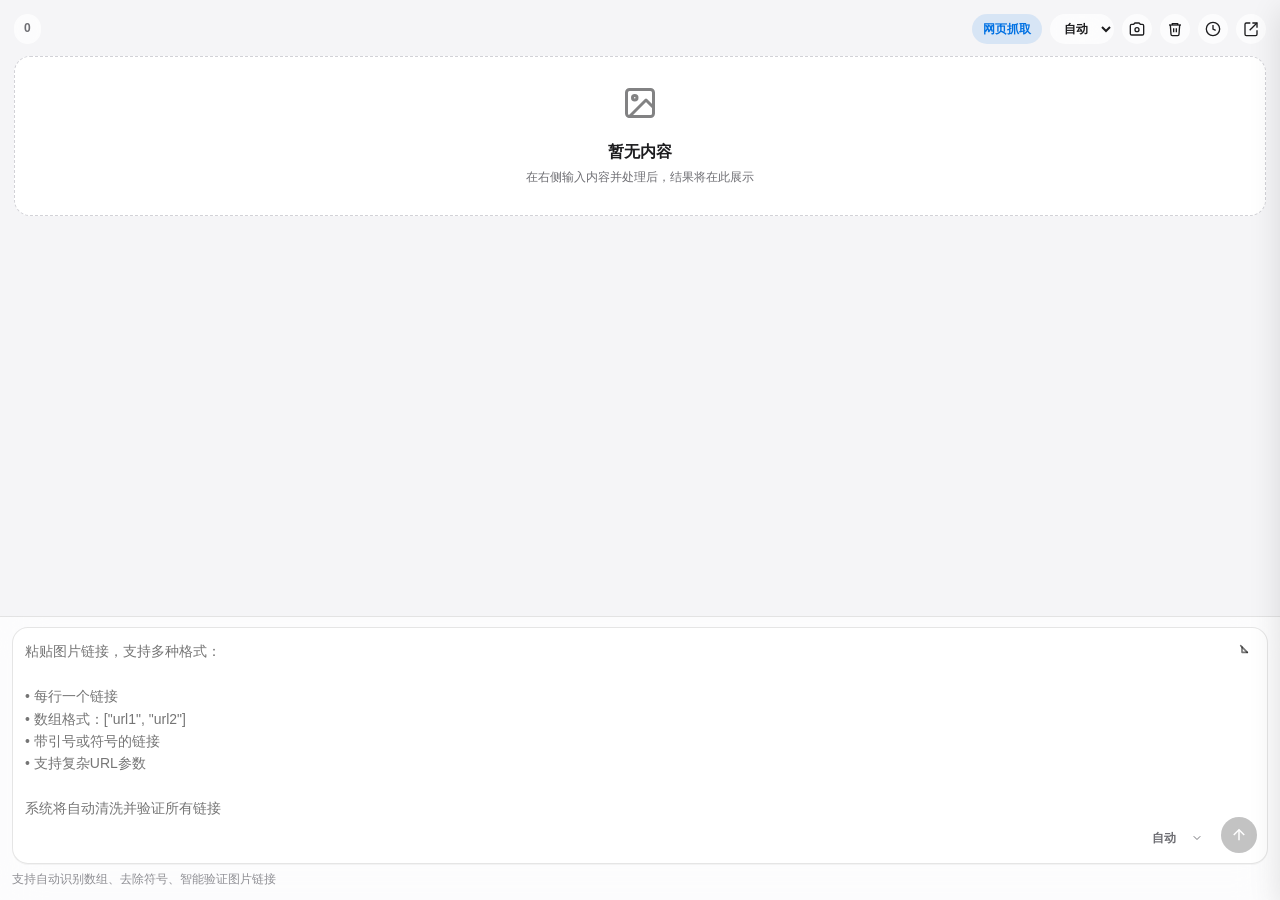
==== commit c4109f2b: "feat: prepare ContentForge store release" ====
--- a/projects/contentforge/extension/panel.html
+++ b/projects/contentforge/extension/panel.html
@@ -101,12 +101,15 @@
   <div class="history-drawer" id="historyDrawer">
     <div class="history-header">
       <h3 class="history-title">历史记录</h3>
-      <button class="btn-icon" id="closeHistoryBtn" type="button">
-        <svg viewBox="0 0 24 24" fill="none" stroke="currentColor" stroke-width="2" stroke-linecap="round" stroke-linejoin="round">
-          <line x1="18" y1="6" x2="6" y2="18"></line>
-          <line x1="6" y1="6" x2="18" y2="18"></line>
-        </svg>
-      </button>
+      <div class="history-actions">
+        <button class="history-clear" id="clearHistoryBtn" type="button">清空</button>
+        <button class="btn-icon" id="closeHistoryBtn" type="button" aria-label="关闭历史记录">
+          <svg viewBox="0 0 24 24" fill="none" stroke="currentColor" stroke-width="2" stroke-linecap="round" stroke-linejoin="round">
+            <line x1="18" y1="6" x2="6" y2="18"></line>
+            <line x1="6" y1="6" x2="18" y2="18"></line>
+          </svg>
+        </button>
+      </div>
     </div>
     <div class="history-body" id="historyBody"></div>
   </div>
--- a/projects/contentforge/extension/popup.css
+++ b/projects/contentforge/extension/popup.css
@@ -674,6 +674,18 @@
   align-items:center;
 }
 .history-title{ font-size:14px; font-weight:700; }
+.history-actions{ display:flex; align-items:center; gap:6px; }
+.history-clear{
+  border:0;
+  background:transparent;
+  color:var(--text-tertiary);
+  padding:6px 8px;
+  border-radius:var(--radius-sm);
+  cursor:pointer;
+  font-size:12px;
+}
+.history-clear:hover{ color:#c62828; background:rgba(198,40,40,.08); }
+.history-clear:disabled{ opacity:.45; cursor:default; }
 .history-body{ flex:1; overflow:auto; padding:12px; }
 .history-item{
   border:1px solid var(--border-color);
